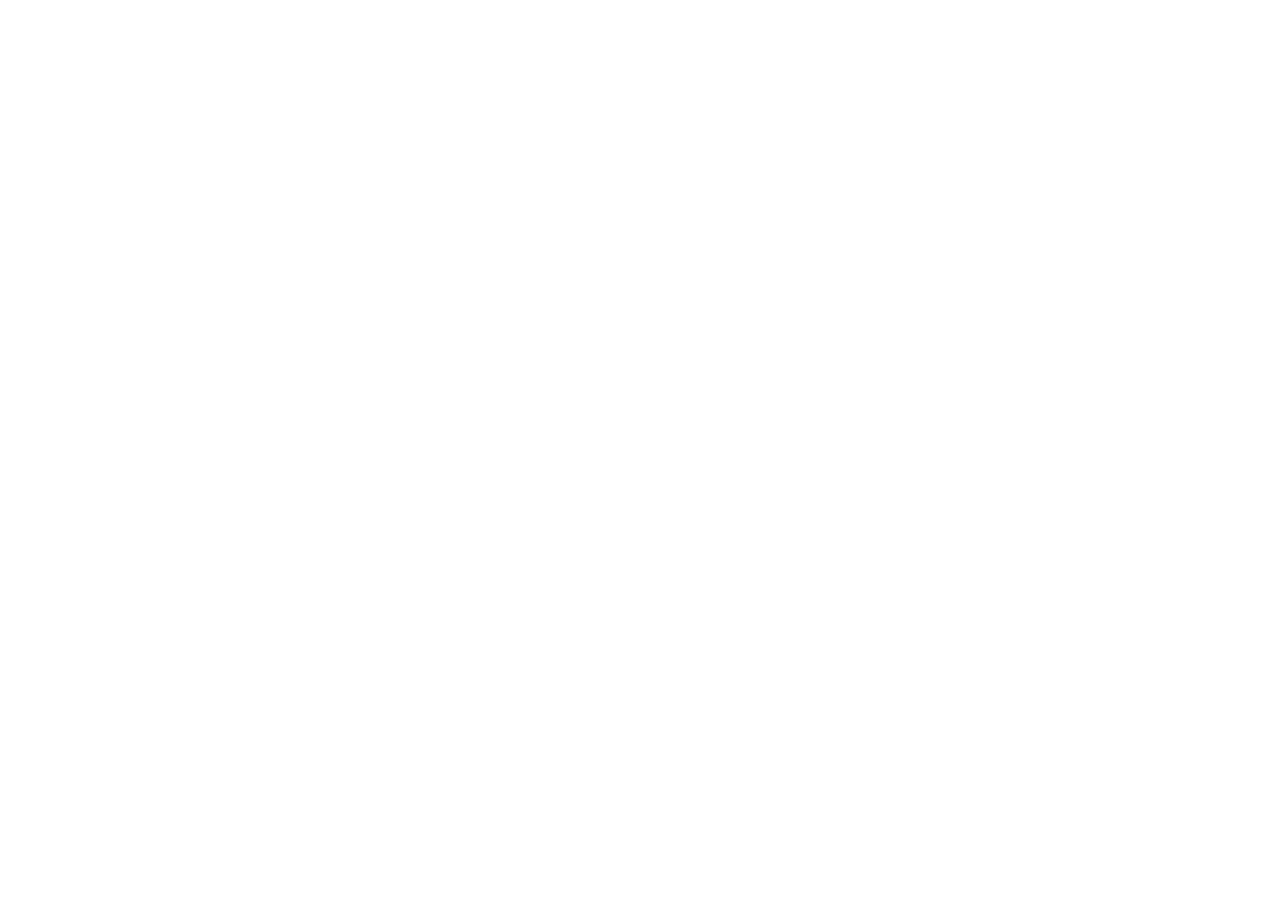
==== index.html @ e7b76cf8 "Added basic styling" ====
<!DOCTYPE html>
<html lang="en">
<head>
    <meta charset="UTF-8">
    <meta name="viewport" content="width=device-width, initial-scale=1.0">
    <meta http-equiv="X-UA-Compatible" content="ie=edge">
    <title>Document</title>
    <link rel="stylesheet" type="text/css" href="style.css">
</head>
<body>
    
</body>
</html>
---- style.css ----
h1 {
    color: #f00;
}
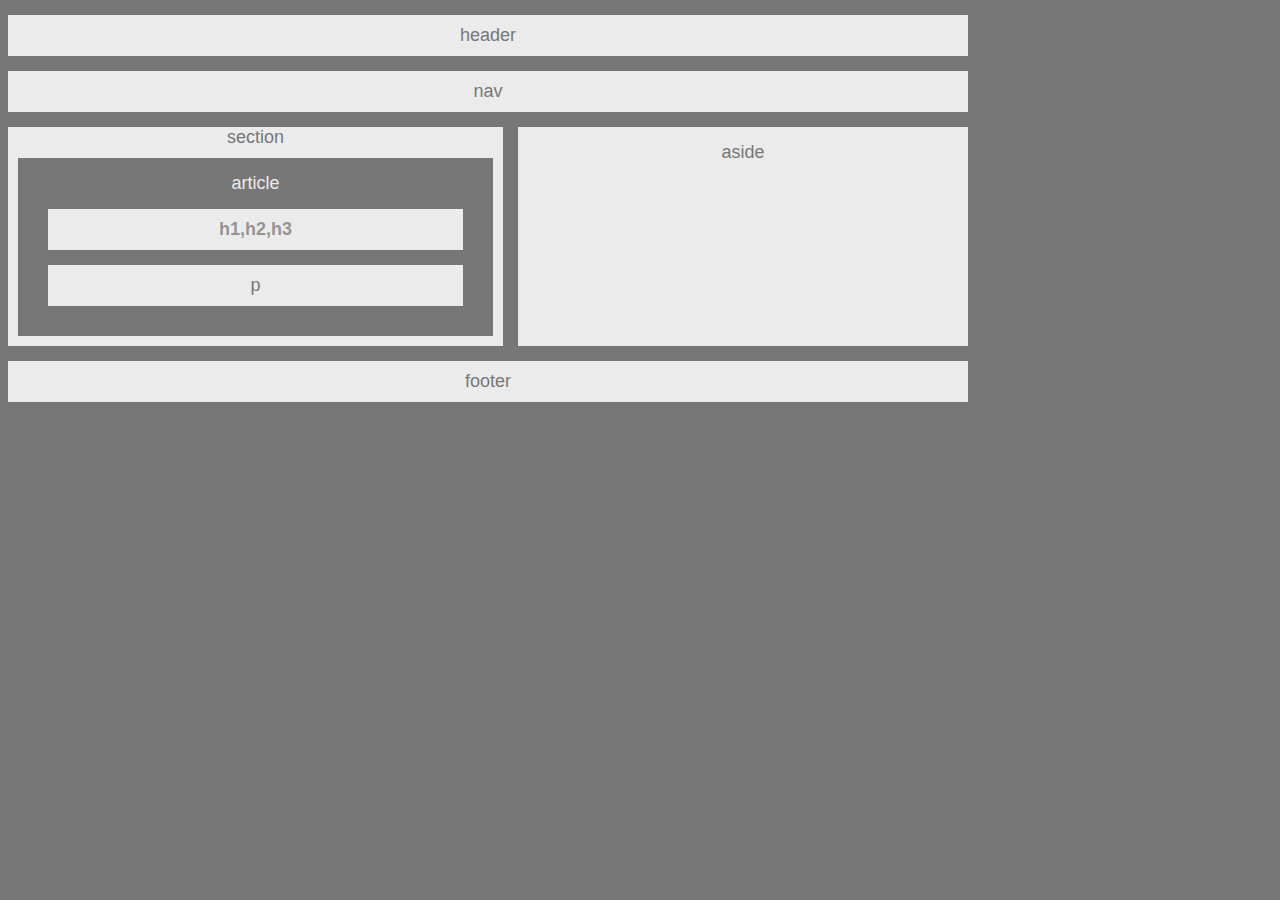
==== commit 504e929b: "finished updating style.css" ====
--- a/index.html
+++ b/index.html
@@ -7,7 +7,21 @@
     <title>Document</title>
     <link rel="stylesheet" type="text/css" href="style.css">
 </head>
+
 <body>
-    
+    <div class="header">header</div>
+
+    <div class="nav">nav</div>
+
+    <div class="section">section
+        <div class="article">article
+            <div class="h123">h1,h2,h3</div>
+            <div class="p">p</div>
+        </div>
+    </div>
+
+    <div class="aside">aside</div>
+
+    <div class="footer">footer</div>
 </body>
 </html>--- a/style.css
+++ b/style.css
@@ -1,3 +1,72 @@
-h1 {
-    color: #f00;
+body {
+    background-color: lightgray;
+    font-family: Arial, Helvetica, sans-serif;
+    color: #777;
+    background: #777;
+    width: 960px;
+    font-size: 18px;
+    text-align: center;
+}
+
+.header {
+    background: #ebebeb;
+    margin-top: 15px;
+    padding: 10px;
+}
+
+.nav {
+    background: #ebebeb;
+    margin-top: 15px;
+    margin-bottom: 15px;
+    padding: 10px;
+}
+
+.section {
+    background: #ebebeb;
+    float: left;
+    width: 495px;
+    margin-bottom:15px;
+    overflow: auto;
+    box-sizing: border-box;
+}
+
+.aside {
+    background: #ebebeb;
+    float:right;
+    padding: 15px;
+    width: 450px;
+    height: 219px;
+    margin-left: 15px;
+    box-sizing: border-box;
+}
+
+.article {
+    color: #ebebeb;
+    margin: 10px;
+    background:#777;
+    overflow:auto;
+    height: auto;
+    padding: 15px;
+}
+
+.h123 {
+    background: #ebebeb;
+    color: rgba(119, 119, 119, 0.76);
+    font-weight: 900;
+    margin: 15px;
+    padding: 10px;
+}
+
+.p {
+    background: #ebebeb;
+    color: #777;
+    font-weight: normal;
+    margin: 15px;
+    padding:10px;
+}
+
+.footer {
+    background: #ebebeb;
+    clear: both;
+    padding: 10px;
 }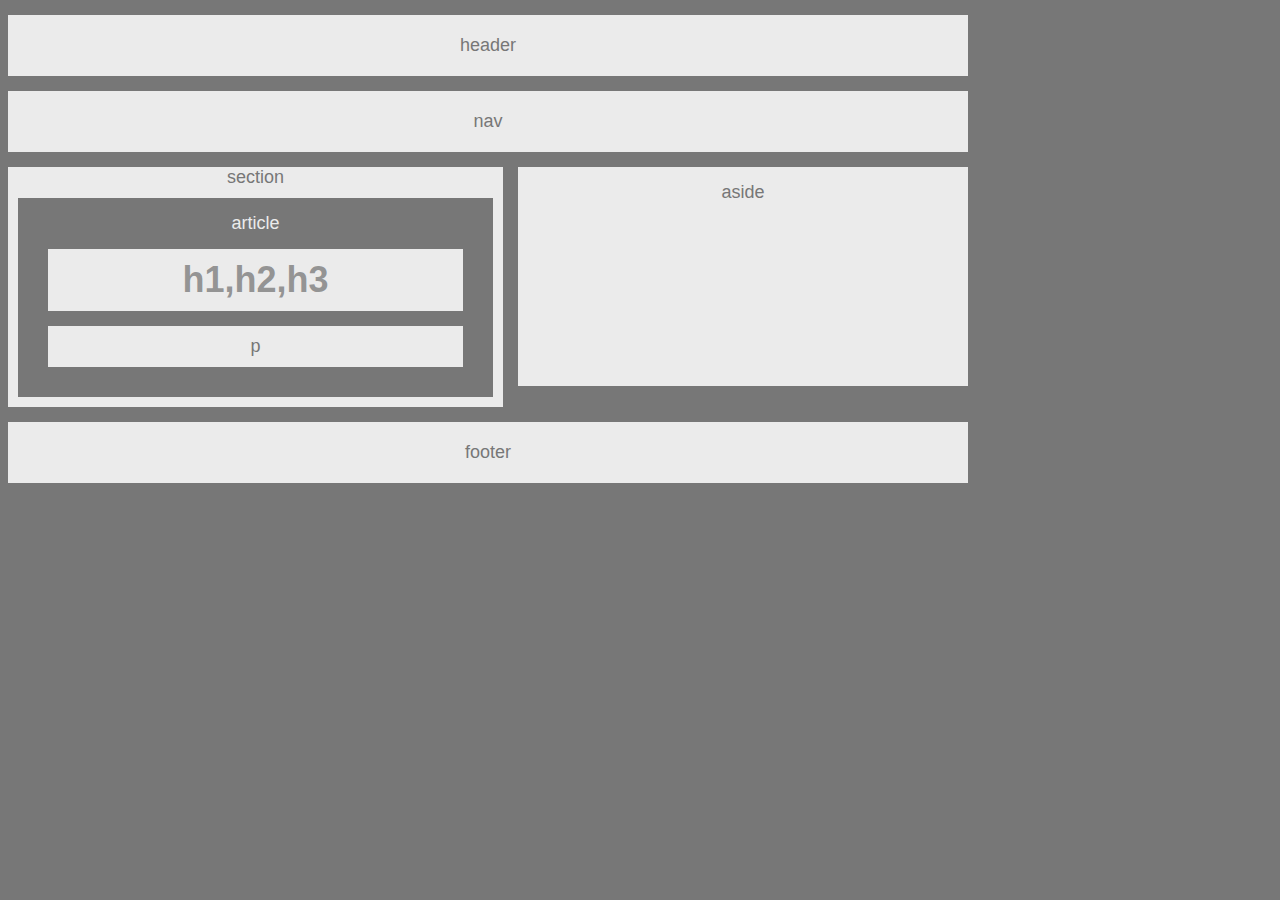
==== commit 6631ec55: "replaced multiple <div> with appropriate tags (h1, p, nav, aside, etc...)" ====
--- a/index.html
+++ b/index.html
@@ -9,19 +9,19 @@
 </head>
 
 <body>
-    <div class="header">header</div>
+    <header class="header">header</header>
 
-    <div class="nav">nav</div>
+    <nav class="nav">nav</nav>
 
-    <div class="section">section
-        <div class="article">article
-            <div class="h123">h1,h2,h3</div>
-            <div class="p">p</div>
-        </div>
-    </div>
+    <section class="section">section
+        <article class="article">article
+            <h1 class="h123">h1,h2,h3</h1>
+            <p class="p">p</p>
+        </article>
+    </section>
 
-    <div class="aside">aside</div>
+    <aside class="aside">aside</aside>
 
-    <div class="footer">footer</div>
+    <footer class="footer">footer</footer>
 </body>
 </html>--- a/style.css
+++ b/style.css
@@ -8,20 +8,20 @@
     text-align: center;
 }
 
-.header {
+header {
     background: #ebebeb;
     margin-top: 15px;
-    padding: 10px;
+    padding: 20px;
 }
 
-.nav {
+nav {
     background: #ebebeb;
     margin-top: 15px;
     margin-bottom: 15px;
-    padding: 10px;
+    padding: 20px;
 }
 
-.section {
+section {
     background: #ebebeb;
     float: left;
     width: 495px;
@@ -30,7 +30,7 @@
     box-sizing: border-box;
 }
 
-.aside {
+aside {
     background: #ebebeb;
     float:right;
     padding: 15px;
@@ -40,7 +40,7 @@
     box-sizing: border-box;
 }
 
-.article {
+article {
     color: #ebebeb;
     margin: 10px;
     background:#777;
@@ -49,7 +49,7 @@
     padding: 15px;
 }
 
-.h123 {
+h1 {
     background: #ebebeb;
     color: rgba(119, 119, 119, 0.76);
     font-weight: 900;
@@ -57,7 +57,7 @@
     padding: 10px;
 }
 
-.p {
+p {
     background: #ebebeb;
     color: #777;
     font-weight: normal;
@@ -65,8 +65,8 @@
     padding:10px;
 }
 
-.footer {
+footer {
     background: #ebebeb;
     clear: both;
-    padding: 10px;
+    padding: 20px;
 }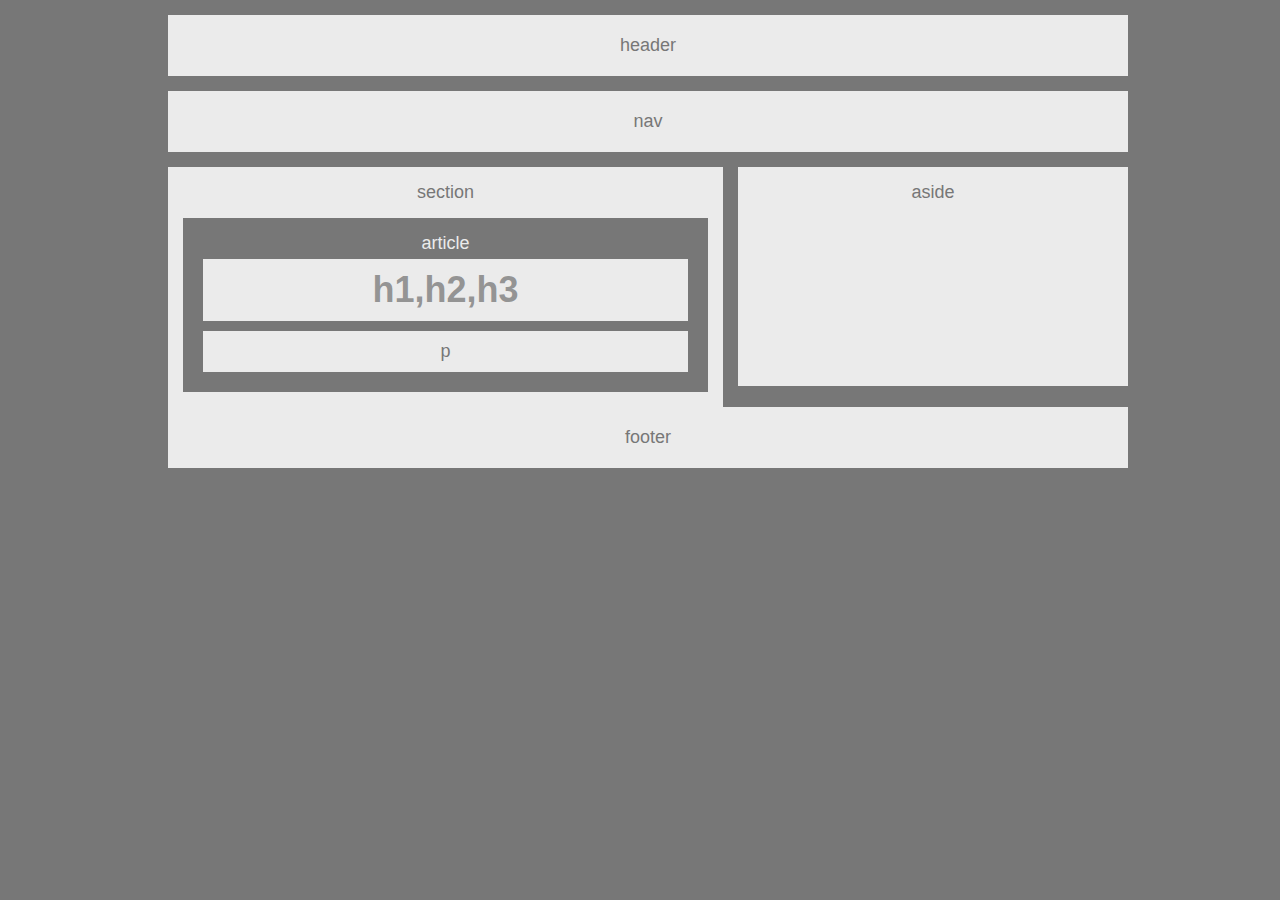
==== commit 0b5f422b: "added title in <head>" ====
--- a/index.html
+++ b/index.html
@@ -4,7 +4,7 @@
     <meta charset="UTF-8">
     <meta name="viewport" content="width=device-width, initial-scale=1.0">
     <meta http-equiv="X-UA-Compatible" content="ie=edge">
-    <title>Document</title>
+    <title>Wireframe Homework</title>
     <link rel="stylesheet" type="text/css" href="style.css">
 </head>
 
--- a/style.css
+++ b/style.css
@@ -1,3 +1,8 @@
+html {
+    width: 960px;
+    align-content: center;
+    margin: auto;
+}
 body {
     background-color: lightgray;
     font-family: Arial, Helvetica, sans-serif;
@@ -20,13 +25,14 @@
     margin-bottom: 15px;
     padding: 20px;
 }
+/* Need to revisit in order to tweak padding/borders/etc */
 
 section {
     background: #ebebeb;
     float: left;
-    width: 495px;
-    margin-bottom:15px;
+    width: 555px;
     overflow: auto;
+    padding:15px;
     box-sizing: border-box;
 }
 
@@ -34,26 +40,28 @@
     background: #ebebeb;
     float:right;
     padding: 15px;
-    width: 450px;
+    width: 390px;
     height: 219px;
     margin-left: 15px;
+    margin-bottom: 15px;
     box-sizing: border-box;
 }
 
 article {
     color: #ebebeb;
-    margin: 10px;
     background:#777;
     overflow:auto;
     height: auto;
     padding: 15px;
+    margin-top:15px;
 }
 
 h1 {
     background: #ebebeb;
     color: rgba(119, 119, 119, 0.76);
     font-weight: 900;
-    margin: 15px;
+    margin: 5px;
+    margin-bottom: 10px;
     padding: 10px;
 }
 
@@ -61,7 +69,7 @@
     background: #ebebeb;
     color: #777;
     font-weight: normal;
-    margin: 15px;
+    margin: 5px;
     padding:10px;
 }
 
